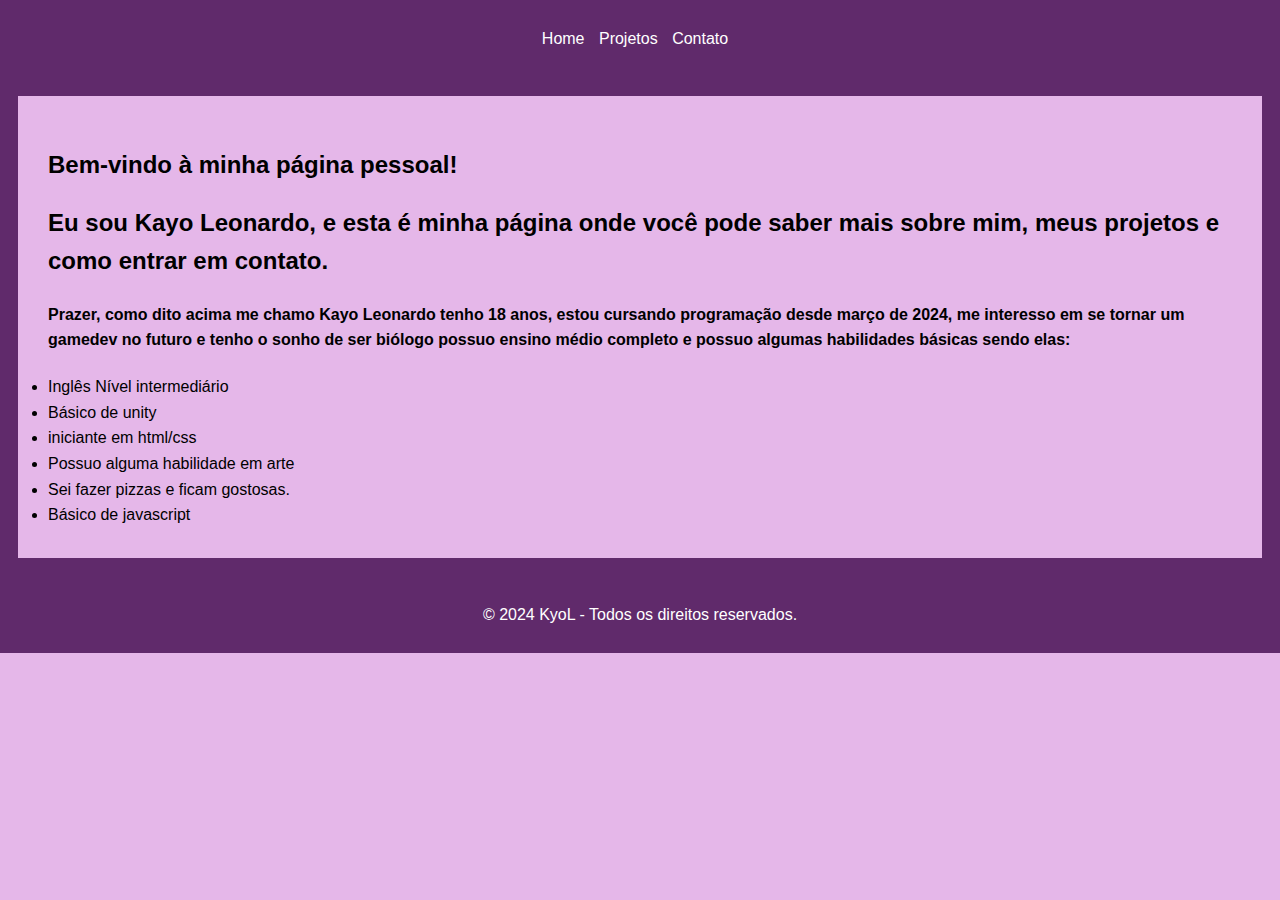
==== index.html @ 7b046a3d "Initial commit" ====
<!DOCTYPE html>
<html lang="pt-br">
<head>
    <meta charset="UTF-8">
    <meta name="viewport" content="width=device-width, initial-scale=1.0">
    <title>Sobre Mim - Home</title>
    <link rel="stylesheet" href="style.css"> <!-- Link para o arquivo CSS externo -->
</head>
<body>

    
    <header>
        
        <nav>
            <ul>
                <li><a href="index.html">Home</a></li>
                <li><a href="projetos.html">Projetos</a></li>
                <li><a href="contato.html">Contato</a></li>
            </ul>
        </nav>
    </header>
    <div class="elemento-com-borda-arredondada">
        <section class="content">
            <h2>Bem-vindo à minha página pessoal!</h2>
            <h2>Eu sou Kayo Leonardo, e esta é minha página onde você pode saber mais sobre mim, meus projetos e como entrar em contato.</h2>
            <h4>Prazer, como dito acima me chamo Kayo Leonardo tenho 18 anos, estou cursando programação desde março de 2024, me interesso em se tornar um gamedev no futuro e tenho o sonho de ser biólogo possuo ensino médio completo e possuo algumas habilidades básicas sendo elas:</h4>
        <li>Inglês Nível intermediário</li>
        <li>Básico de unity</li>
        <li>iniciante em html/css </li>
        <li>Possuo alguma habilidade em  arte</li>
        <li>Sei fazer pizzas e ficam gostosas.</li>
        <li>Básico de javascript</li>
    </div>

        
    </section>
    <footer>
        <p>&copy; 2024 KyoL - Todos os direitos reservados.</p>
    </footer>
</body>
</html>
---- style.css ----
/* Estilos gerais */
body {
    font-family: Arial, sans-serif;
    line-height: 1.6;
    margin: 0;
    padding: 0;
    background-color: rgb(229, 183, 233);
}

header {
    background-color: #602a6b;
    color: #fff;
    padding: 10px 0;
    text-align: center;
}

nav ul {
    list-style-type: none;
    padding: 0;
}

nav ul li {
    display: inline;
    margin-right: 10px;
}

nav ul li a {
    text-decoration: none;
    color: #fff;
}

.content {
    padding: 20px;
    margin: 10px;
}

footer {
    background-color: #602a6b;
    color: #fff;
    text-align: center;
    padding: 10px 0;
    position: relative;
    bottom: 0;
    width: 100%;
}

/* CSS */
.elemento-com-borda-arredondada {
    border: 18px solid #602a6b; /* largura, estilo e cor da borda */
    
}
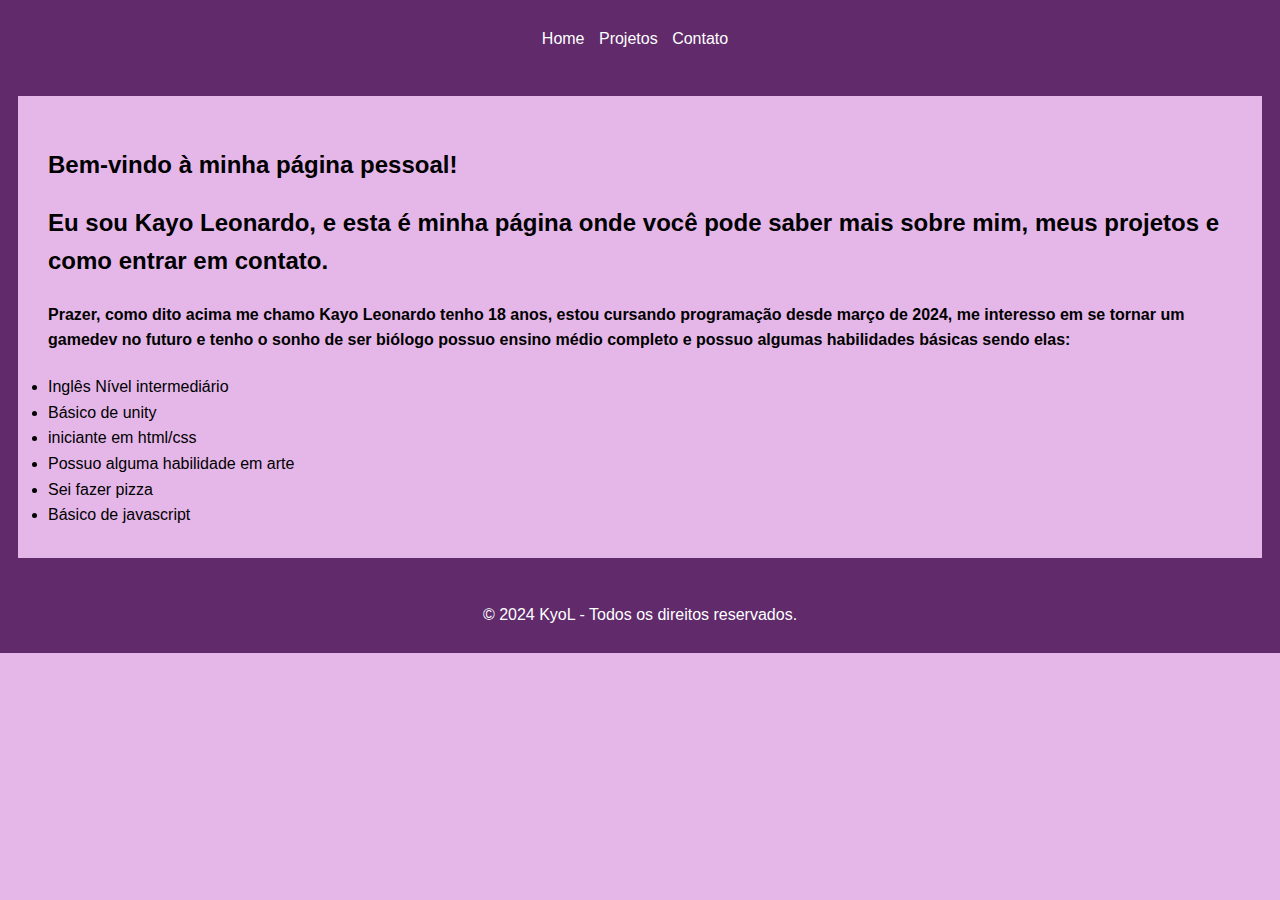
==== commit fe33615a: "Update index.html" ====
--- a/index.html
+++ b/index.html
@@ -28,7 +28,7 @@
         <li>Básico de unity</li>
         <li>iniciante em html/css </li>
         <li>Possuo alguma habilidade em  arte</li>
-        <li>Sei fazer pizzas e ficam gostosas.</li>
+        <li>Sei fazer pizza</li>
         <li>Básico de javascript</li>
     </div>
 
